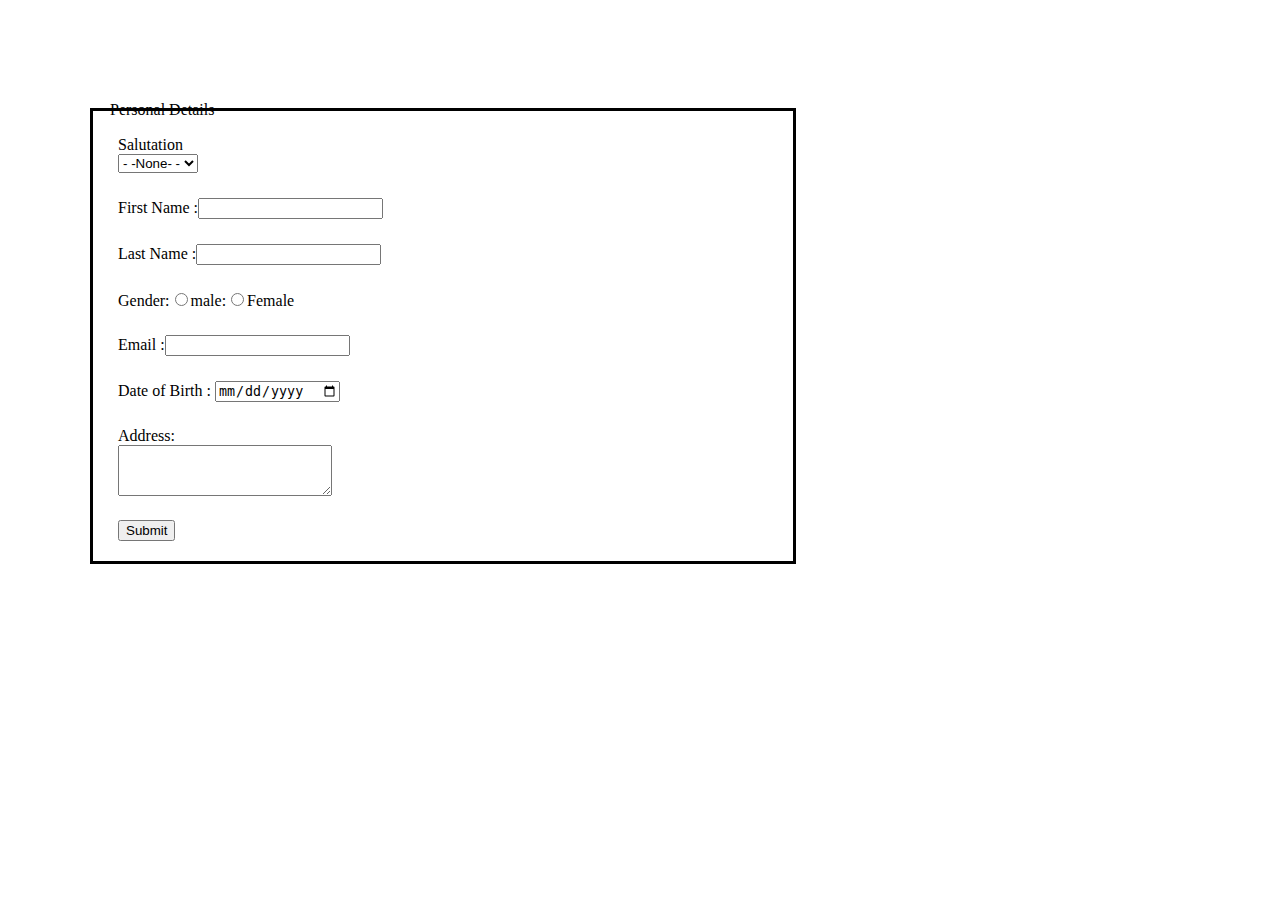
==== youtube.html @ 26e0b2d7 "first commit" ====
<!DOCTYPE html>
<html lang="en">
<head>
    <meta charset="UTF-8">
    <meta name="viewport" content="width=device-width, initial-scale=1.0">
    <title>Document</title>
    <link rel="stylesheet" href="youtube.css">
</head>
<body>
    <div class="h2">Personal Details</div>
    <div class="all">

    <div class="body1">
    <div  class="one">Salutation
        <br>
    <select name="option" id=""> 
        <option value="">- -None- -</option>
        <option value="">Game</option>
        <option value="">Catoon</option>
        <option value="">Movies</option>
    </select>
</div>
    <div class="one">
        First Name :<input type="text">
    </div >
    <div class="one">
        Last Name :<input type="text">
    </div>
    <div class="one">
        Gender:<input type="radio" >male:<input type="radio" >Female
    </div>
    <div class="one">
        Email :<input type="email">
    </div>
    <div class="one">
        Date of Birth :  <input type="date" id="birthday" name="birthday">
    </div> 
    <div class="one">
     Address:
    </div >
    <textarea  class="one1" name="" id="" cols="24" rows="3"></textarea>
<br>
    <button  class="one2">Submit</button>
   
</div>
</div>
</body>
</html>
---- youtube.css ----
body {
    padding: 40px;
   margin: 50px;
    
}
.all{

    width: 700px;
    height: 450px;
    border: solid black;
    
}
.one{
    margin: 25px;
}

.h2 {
  position: relative;
  left: 20px;
  top: 11px;
    text-decoration: wavy; 
  }
  .one1{
    margin: 25px;
    position: relative;
    bottom: 50px;
}
.one2{
    margin: 25px;
    position: relative;
    bottom: 80px;
}
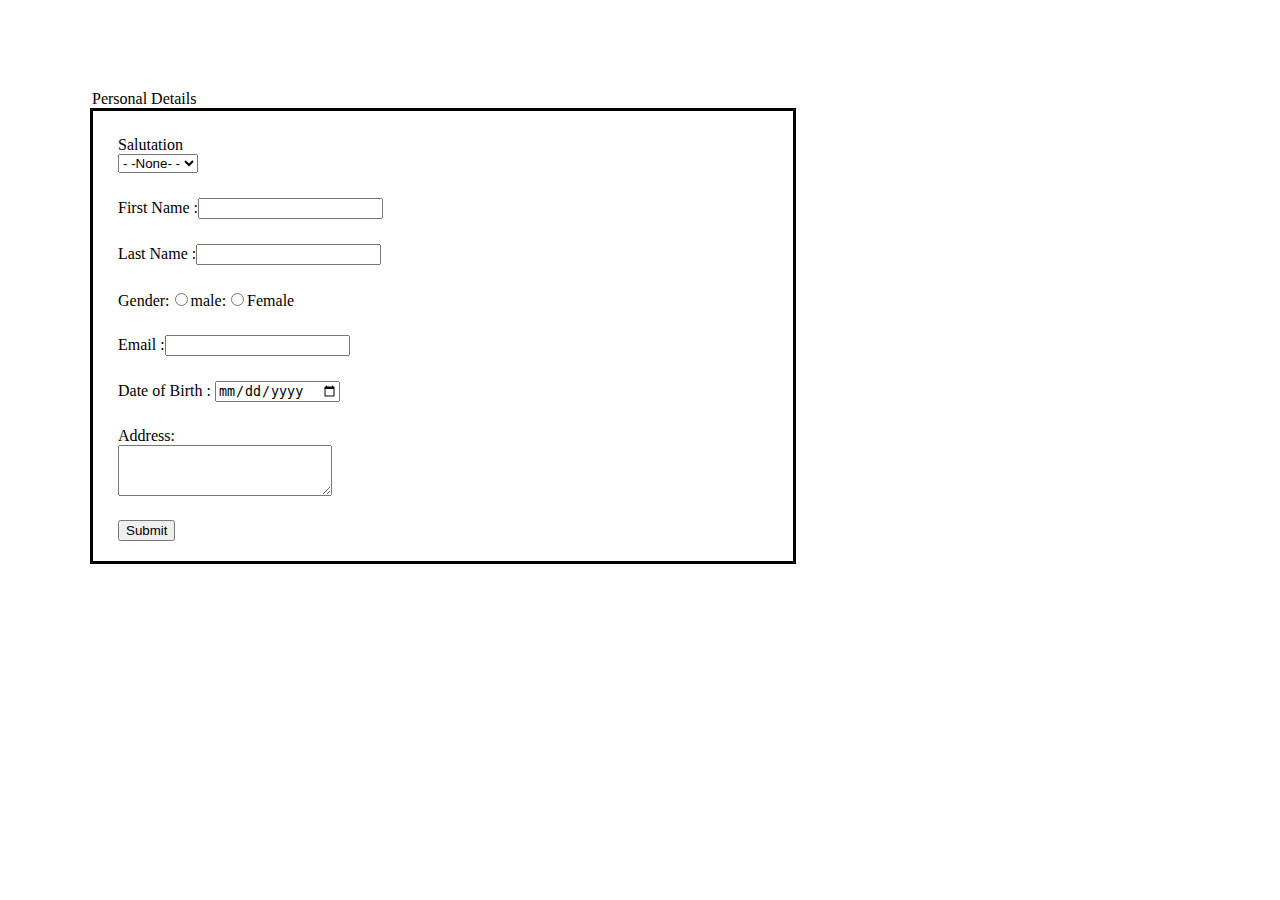
==== commit 65d8cadf: "update" ====
--- a/youtube.html
+++ b/youtube.html
@@ -7,7 +7,7 @@
     <link rel="stylesheet" href="youtube.css">
 </head>
 <body>
-    <div class="h2">Personal Details</div>
+    <legend class="">Personal Details</legend>
     <div class="all">
 
     <div class="body1">
--- a/youtube.css
+++ b/youtube.css
@@ -1,3 +1,6 @@
+
+
+
 body {
     padding: 40px;
    margin: 50px;
@@ -14,12 +17,7 @@
     margin: 25px;
 }
 
-.h2 {
-  position: relative;
-  left: 20px;
-  top: 11px;
-    text-decoration: wavy; 
-  }
+
   .one1{
     margin: 25px;
     position: relative;
@@ -29,4 +27,4 @@
     margin: 25px;
     position: relative;
     bottom: 80px;
-}+}
